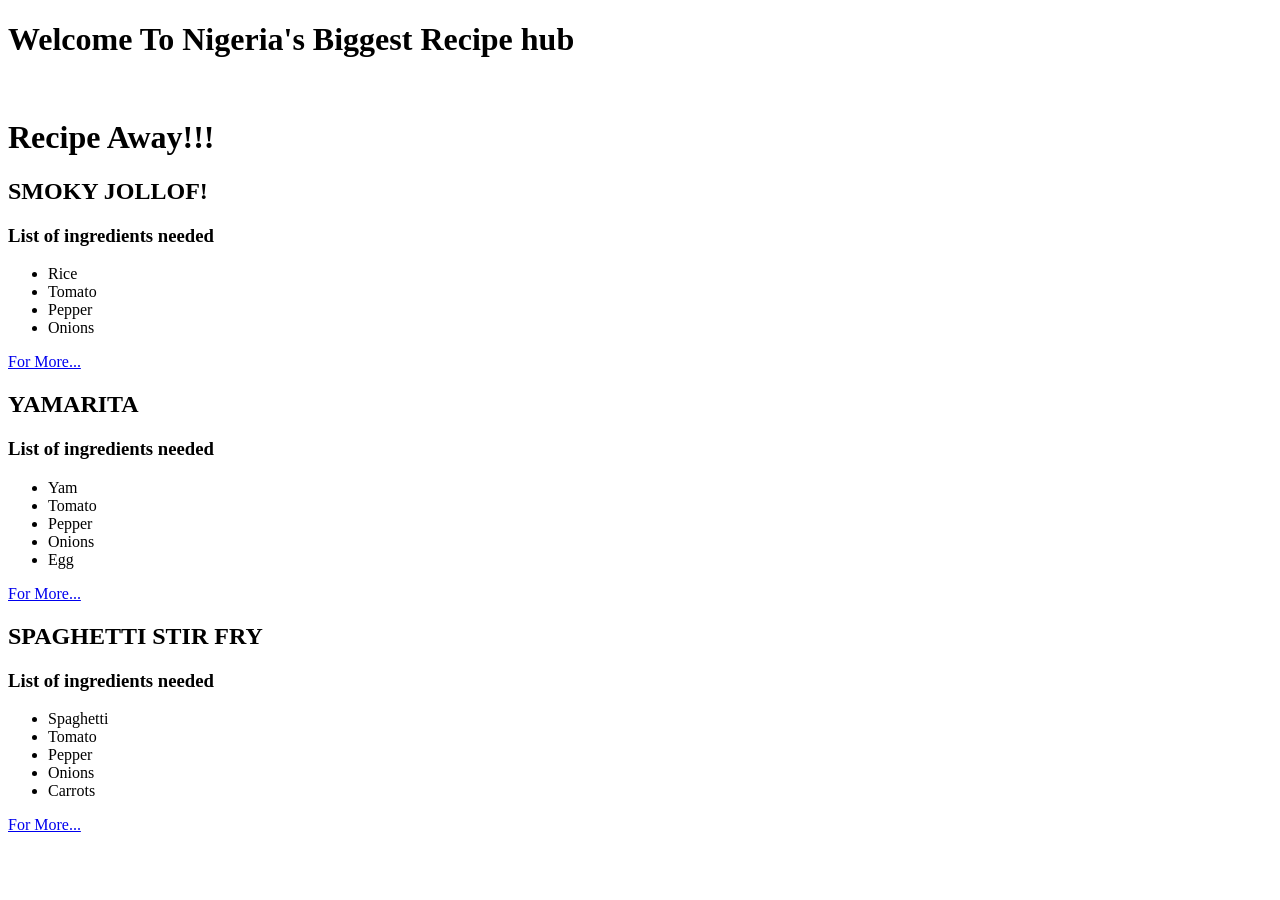
==== index.html @ 2c571c61 "Concluded test html basics Practiced some basic html elements using a recipe themed website" ====
<!DOCTYPE html>
<html lang="en">
<head>
    <meta charset="UTF-8">
    <meta name="viewport" content="width=device-width, initial-scale=1.0">
    <title>Get Your Recipe</title>
</head>
<body>
    <h1>Welcome To Nigeria's Biggest Recipe hub</h1><br>
    <h1>Recipe Away!!!</h1>
    
    <div>
        <h2>SMOKY JOLLOF!</h2>
        <h3>List of ingredients needed</h3>
        <ul>
            <li>Rice</li>
            <li>Tomato</li>
            <li>Pepper</li>
            <li>Onions</li>
        </ul>
        <a href="recipes/smokyjollof.html"> For More...</a>
    </div>
    <div>
        <h2> YAMARITA</h2>
        <h3>List of ingredients needed</h3>
        <ul>
            <li>Yam</li>
            <li>Tomato</li>
            <li>Pepper</li>
            <li>Onions</li>
            <li>Egg</li>
        </ul>
        <a href="recipes/yamarita.html"> For More...</a>
    </div>
<div>
        <h2>SPAGHETTI STIR FRY</h2>
        <h3>List of ingredients needed</h3>
        <ul>
            <li>Spaghetti</li>
            <li>Tomato</li>
            <li>Pepper</li>
            <li>Onions</li>
            <li>Carrots</li>
        </ul>
        <a href="recipes/spaghetti-stir-fry.html"> For More...</a>
    </div>


</body>
</html>
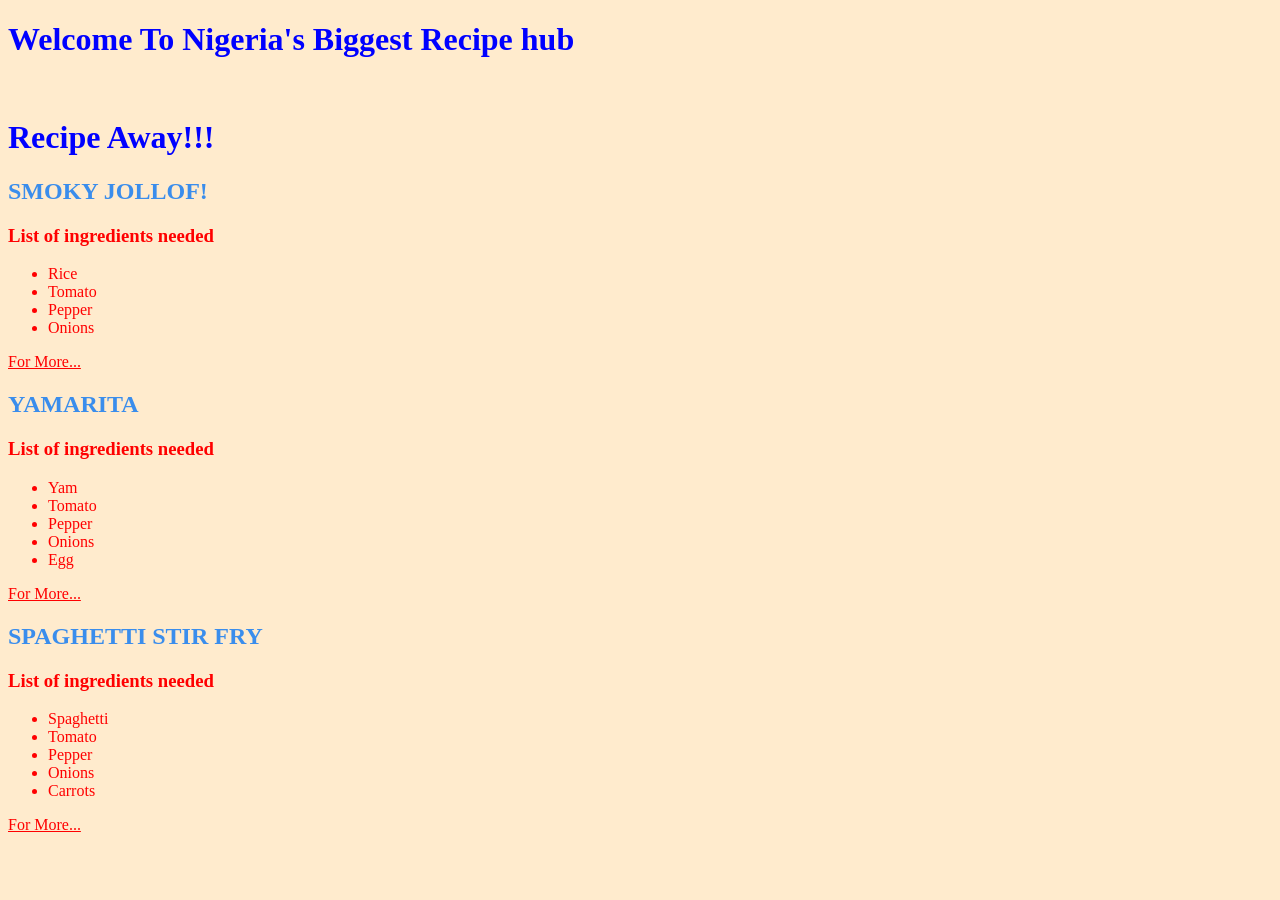
==== commit 5f40a5b0: "Css tries" ====
--- a/index.html
+++ b/index.html
@@ -3,6 +3,7 @@
 <head>
     <meta charset="UTF-8">
     <meta name="viewport" content="width=device-width, initial-scale=1.0">
+    <link rel="stylesheet" href="styles.css">
     <title>Get Your Recipe</title>
 </head>
 <body>
@@ -10,7 +11,7 @@
     <h1>Recipe Away!!!</h1>
     
     <div>
-        <h2>SMOKY JOLLOF!</h2>
+        <h2 class="header2">SMOKY JOLLOF!</h2>
         <h3>List of ingredients needed</h3>
         <ul>
             <li>Rice</li>
@@ -32,7 +33,7 @@
         </ul>
         <a href="recipes/yamarita.html"> For More...</a>
     </div>
-<div>
+    <div>
         <h2>SPAGHETTI STIR FRY</h2>
         <h3>List of ingredients needed</h3>
         <ul>
--- a/styles.css
+++ b/styles.css
@@ -0,0 +1,16 @@
+* {
+    color: red;
+    background-color:blanchedalmond
+}
+
+h1 {
+    color: blue;
+    font-family: 'Times New Roman', Times, serif;
+    font-weight: bolder;
+}
+
+h2 {
+    font-family: 'Times New Roman', Times, serif;
+    font-weight: 700;
+    color: rgb(58, 141, 236);
+}
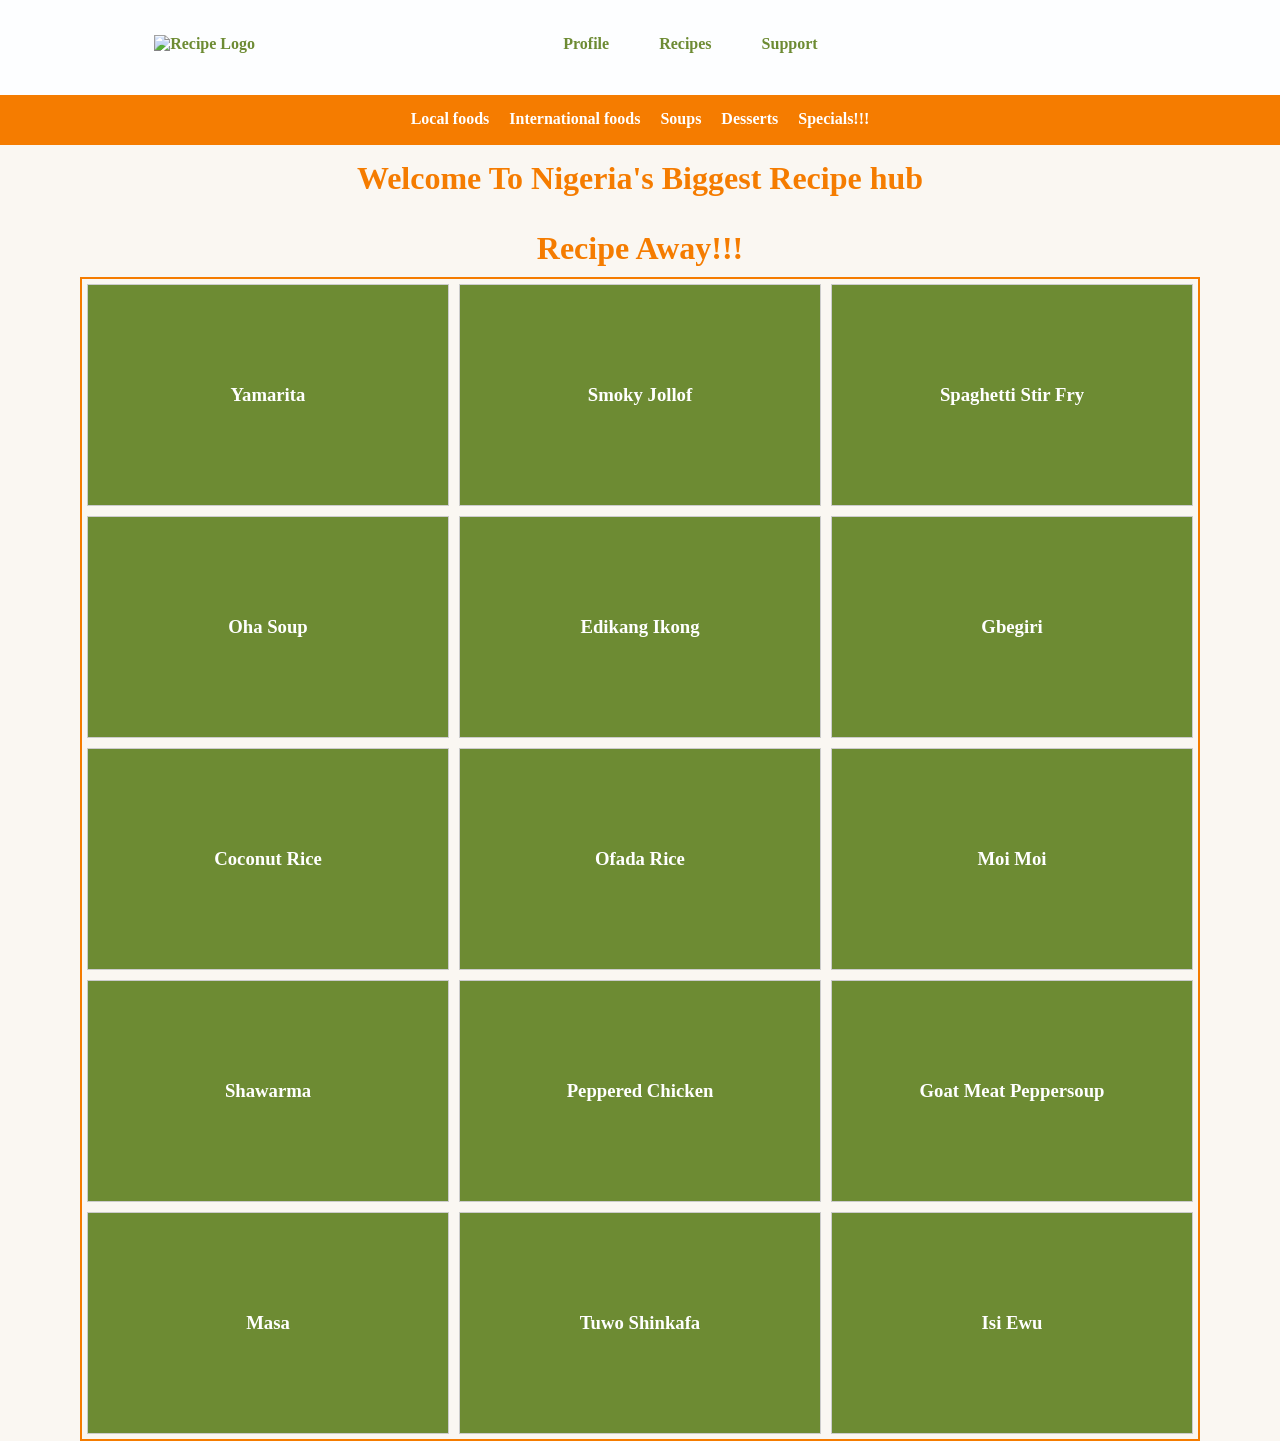
==== commit 192d7d2f: "finally got a responsive auto responsive grid" ====
--- a/index.html
+++ b/index.html
@@ -7,10 +7,58 @@
     <title>Get Your Recipe</title>
 </head>
 <body>
-    <h1>Welcome To Nigeria's Biggest Recipe hub</h1><br>
-    <h1>Recipe Away!!!</h1>
+   <nav >
+        <div id ="nav">
+            <div id="logo">
+                <img src="" alt="Recipe Logo">
+            </div>
+
+            <div id="navBtn">
+                <a href="">Profile</a>
+                <a href="">Recipes</a>
+                <a href="">Support</a>
+
+            </div>
+
+            <div></div>
+        </div>
+    </nav>
+
+    <div id="categories">
+        <a href="" class="catLink">Local foods</a>
+        <a href="" class="catLink">International foods</a>
+        <a href="" class="catLink">Soups</a>
+        <a href="" class="catLink">Desserts</a>
+        <a href="" class="catLink">Specials!!!</a>
+
+    </div>
+
+    <h1 class="mainH1">Welcome To Nigeria's Biggest Recipe hub</h1><br>
+    <h1 class="hook">Recipe Away!!!</h1>
+
+    <div id="container">
+
+        <div class="gridContainer">
+            <div class="gridItem"><h3>Yamarita</h3></div>
+            <div class="gridItem"><h3>Smoky Jollof</h3></div>
+            <div class="gridItem"><h3>Spaghetti Stir Fry</h3></div>
+            <div class="gridItem"><h3>Oha Soup</h3></div>
+            <div class="gridItem"><h3>Edikang Ikong</h3></div>
+            <div class="gridItem"><h3>Gbegiri</h3></div>
+            <div class="gridItem"><h3>Coconut Rice</h3></div>
+            <div class="gridItem"><h3>Ofada Rice</h3></div>
+            <div class="gridItem"><h3>Moi Moi</h3></div>
+            <div class="gridItem"><h3>Shawarma</h3></div>
+            <div class="gridItem"><h3>Peppered Chicken</h3></div>
+            <div class="gridItem"><h3>Goat Meat Peppersoup</h3></div>
+            <div class="gridItem"><h3>Masa</h3></div>
+            <div class="gridItem"><h3>Tuwo Shinkafa</h3></div>
+            <div class="gridItem"><h3>Isi Ewu</h3></div>
+        </div>
+
+    </div>
     
-    <div>
+    <!-- <div>
         <h2 class="header2">SMOKY JOLLOF!</h2>
         <h3>List of ingredients needed</h3>
         <ul>
@@ -44,7 +92,7 @@
             <li>Carrots</li>
         </ul>
         <a href="recipes/spaghetti-stir-fry.html"> For More...</a>
-    </div>
+    </div> -->
 
 
 </body>
--- a/styles.css
+++ b/styles.css
@@ -1,16 +1,90 @@
 * {
-    color: red;
-    background-color:blanchedalmond
+    margin: 0;
+    padding: 0;
 }
 
-h1 {
-    color: blue;
+a {
+    text-decoration: none;
+    color: inherit;
+    cursor: pointer;
+}
+
+body {
+        background-color:#faf7f2;
+
+}
+
+h3 {
+    color: white;
+    font-weight: bold
+}
+
+#nav {
+    background-color: rgb(253, 254, 255);
+    color: #6d8b33;
+    font-family: 'Times New Roman', Times, serif;
+    font-weight: 700;
+    display: flex;
+    height: 60px;
+    justify-content: space-around;
+    padding-top: 35px;
+}
+
+#logo {
+       
+}
+
+#navBtn {
+        display: flex;
+        justify-content: space-evenly;
+        gap: 50px;
+        font-weight: bold;
+}
+
+#categories {
+    display: flex;
+    height: 35px;
+    background-color: #f57c00;
+    justify-content: center;
+    gap: 20px;
+    padding-top: 15px;
+}
+
+.catLink {
+    color: white;
+    font-weight: bold;
+}
+
+.mainH1, .hook {
+    padding-top: 15px;
+    color: #f57c00;
     font-family: 'Times New Roman', Times, serif;
     font-weight: bolder;
+    text-align: center;
 }
 
-h2 {
-    font-family: 'Times New Roman', Times, serif;
-    font-weight: 700;
-    color: rgb(58, 141, 236);
+#container{
+    padding-left: 80px;
+    padding-right: 80px;
+    padding-top: 10px;
+}
+
+.gridContainer {
+    padding: 5px;
+    border: 2px solid #f57c00;
+    height: 100%;
+    display: grid;
+    grid-template-columns: repeat(auto-fit,minmax(300px, 1fr));
+    grid-auto-rows: 1fr;
+    align-items: center;
+    gap: 10px 
+}
+
+.gridItem {
+    border: 1px solid #ccc;
+    padding: 10px;
+    text-align: center;
+    background-color: #6d8b33;
+    height: 200px;
+    align-content: center;
 }
